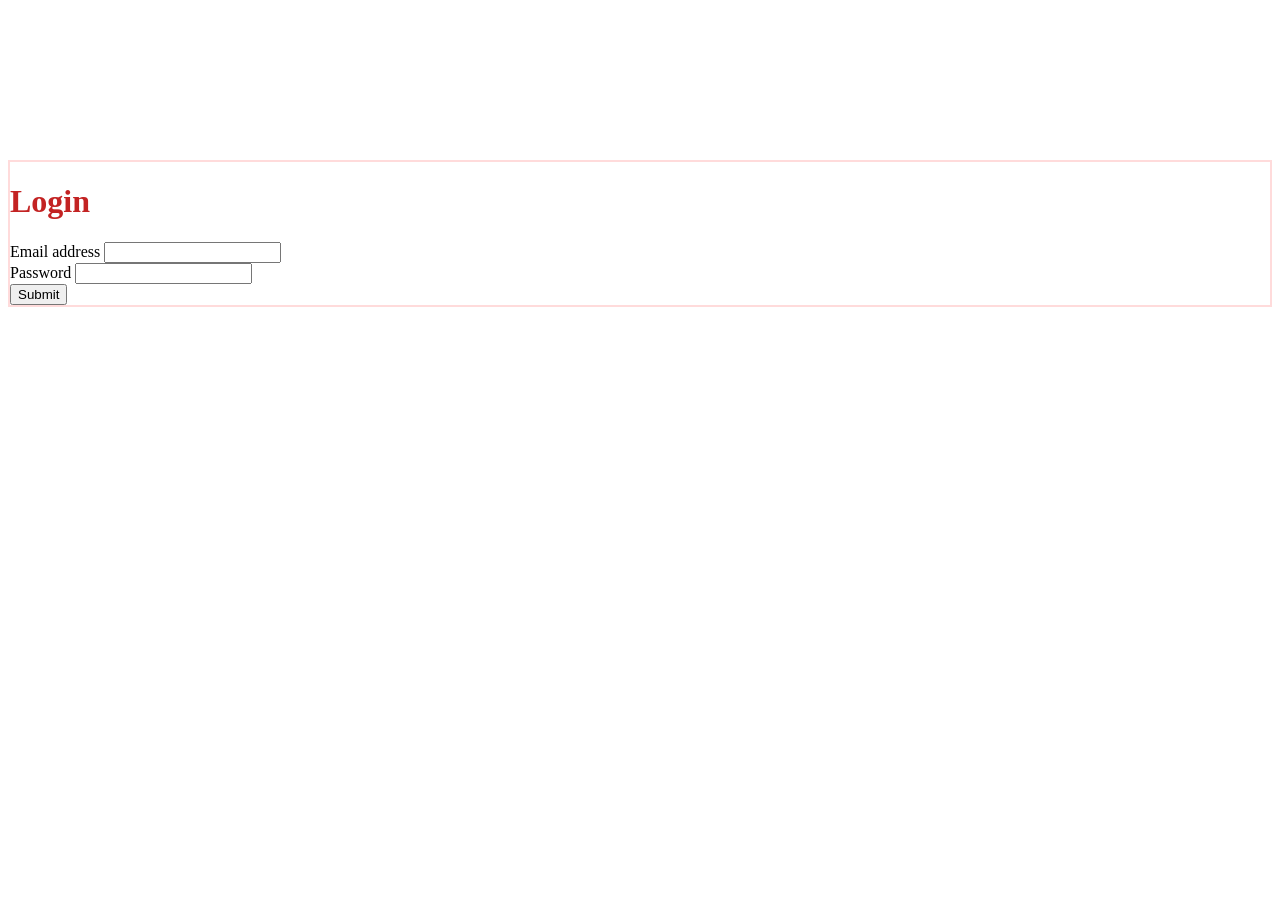
==== index.html @ bc553e73 "Some additional Bootstrap" ====
<!DOCTYPE html>
<html lang="en">
<head>
    <meta charset="UTF-8">
    <meta http-equiv="X-UA-Compatible" content="IE=edge">
    <meta name="viewport" content="width=device-width, initial-scale=1.0">
    <title>css frameworks</title>
    <link rel="stylesheet" href="node_modules/bootstrap/dist/css/bootstrap.min.css">
    <link rel="stylesheet" href="css/styles.css">
</head>
<body>
    <div class="container w-50 p-3 mx-auto mt-10">
        <form class="form-index m-5"  action="/profile/index.html" method="get">
            <h1 class="text-center">Login</h1>
            <div class="mb-3 mt-5">
              <label for="exampleInputEmail1" class="form-label">Email address</label>
              <input type="email" class="form-control" id="exampleInputEmail1" aria-describedby="emailHelp">
            </div>
            <div class="mb-3">
              <label for="exampleInputPassword1" class="form-label">Password</label>
              <input type="password"  minlength="8" required class="form-control" id="exampleInputPassword1">
            </div>
            <button type="submit" class="btn btn-primary">Submit</button>
          </form> 
    </div>
    
</body>
</html>
---- css/styles.css ----
header {
  background-color: rgb(24, 255, 55);
}

.container {
  border: solid 2px #FFDBDB;
}

.mt-10 {
  margin-top: 10rem !important;
}

h1 {
  color: #C32323;
}

/*# sourceMappingURL=styles.css.map */
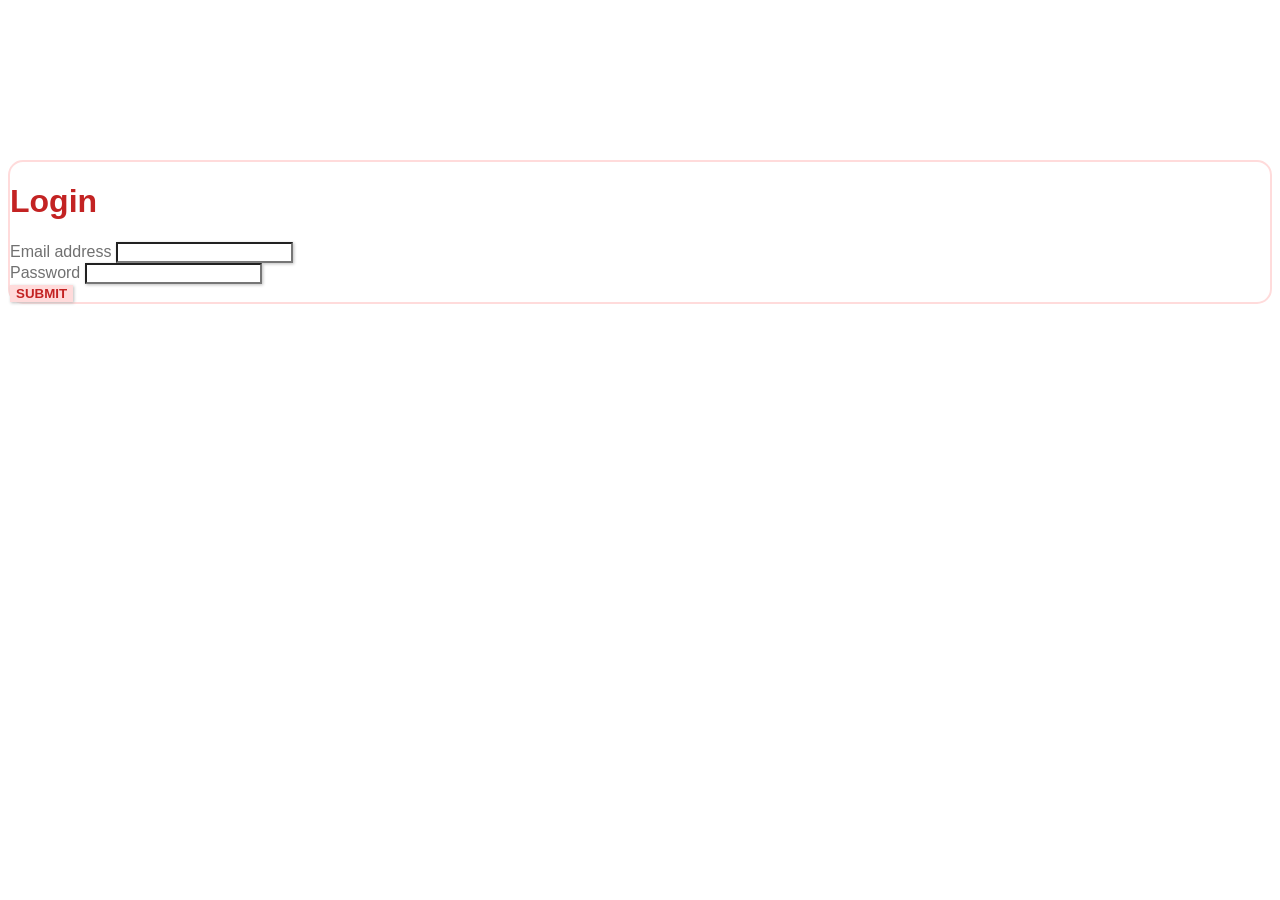
==== commit 5a5ac6ee: "more sass added" ====
--- a/index.html
+++ b/index.html
@@ -9,20 +9,22 @@
     <link rel="stylesheet" href="css/styles.css">
 </head>
 <body>
+  <div class="authentication-page">
     <div class="container w-50 p-3 mx-auto mt-10">
-        <form class="form-index m-5"  action="/profile/index.html" method="get">
-            <h1 class="text-center">Login</h1>
-            <div class="mb-3 mt-5">
-              <label for="exampleInputEmail1" class="form-label">Email address</label>
-              <input type="email" class="form-control" id="exampleInputEmail1" aria-describedby="emailHelp">
-            </div>
-            <div class="mb-3">
-              <label for="exampleInputPassword1" class="form-label">Password</label>
-              <input type="password"  minlength="8" required class="form-control" id="exampleInputPassword1">
-            </div>
-            <button type="submit" class="btn btn-primary">Submit</button>
-          </form> 
-    </div>
-    
+      <form class="form-index m-5"  action="/profile/index.html" method="get">
+          <h1 class="text-center">Login</h1>
+          <div class="mb-3 mt-5">
+            <label for="exampleInputEmail1" class="form-label">Email address</label>
+            <input type="email" class="form-control" id="exampleInputEmail1" aria-describedby="emailHelp">
+          </div>
+          <div class="mb-3">
+            <label for="exampleInputPassword1" class="form-label">Password</label>
+            <input type="password"  minlength="8" required class="form-control" id="exampleInputPassword1">
+          </div>
+          <button type="submit" class="btn btn-primary">Submit</button>
+        </form> 
+  </div>
+  </div>
+
 </body>
 </html>
--- a/css/styles.css
+++ b/css/styles.css
@@ -1,17 +1,75 @@
-header {
-  background-color: rgb(24, 255, 55);
+nav {
+  background-color: #FFDBDB !important;
+  font-weight: bold;
 }
 
-.container {
+.navbar-brand {
+  color: #C32323;
+  text-transform: uppercase;
+}
+
+.nav-link {
+  color: #C32323;
+  text-transform: uppercase;
+}
+
+.btn-outline-success {
+  border-color: #C32323;
+  color: #C32323;
+}
+
+.btn-outline-success:hover {
+  background-color: #C32323;
+  border-color: #C32323;
+}
+
+* {
+  font-family: "Helvetica Neue", arial;
+}
+
+.authentication-page .container {
   border: solid 2px #FFDBDB;
+  border-radius: 15px;
 }
 
 .mt-10 {
   margin-top: 10rem !important;
 }
 
+.form-label {
+  font-family: "Helvetica Neue", arial;
+  color: #707070;
+}
+
+.form.control {
+  border: solid 1px #707070;
+}
+
+.authentication-page .btn {
+  color: #C32323;
+  background-color: #FFDBDB;
+  border: none;
+  box-shadow: 1px 1px 3px #bdbdbd;
+  text-transform: uppercase;
+  font-weight: bold;
+}
+
+.authentication-page input {
+  box-shadow: 1px 1px 3px #bdbdbd;
+}
+
 h1 {
+  color: #C32323 !important;
+}
+
+.feed-form .btn {
+  background-color: #FFDBDB;
+  border-color: #FFDBDB;
   color: #C32323;
 }
 
+.feed .card {
+  border: solid 1px #FFDBDB;
+}
+
 /*# sourceMappingURL=styles.css.map */
